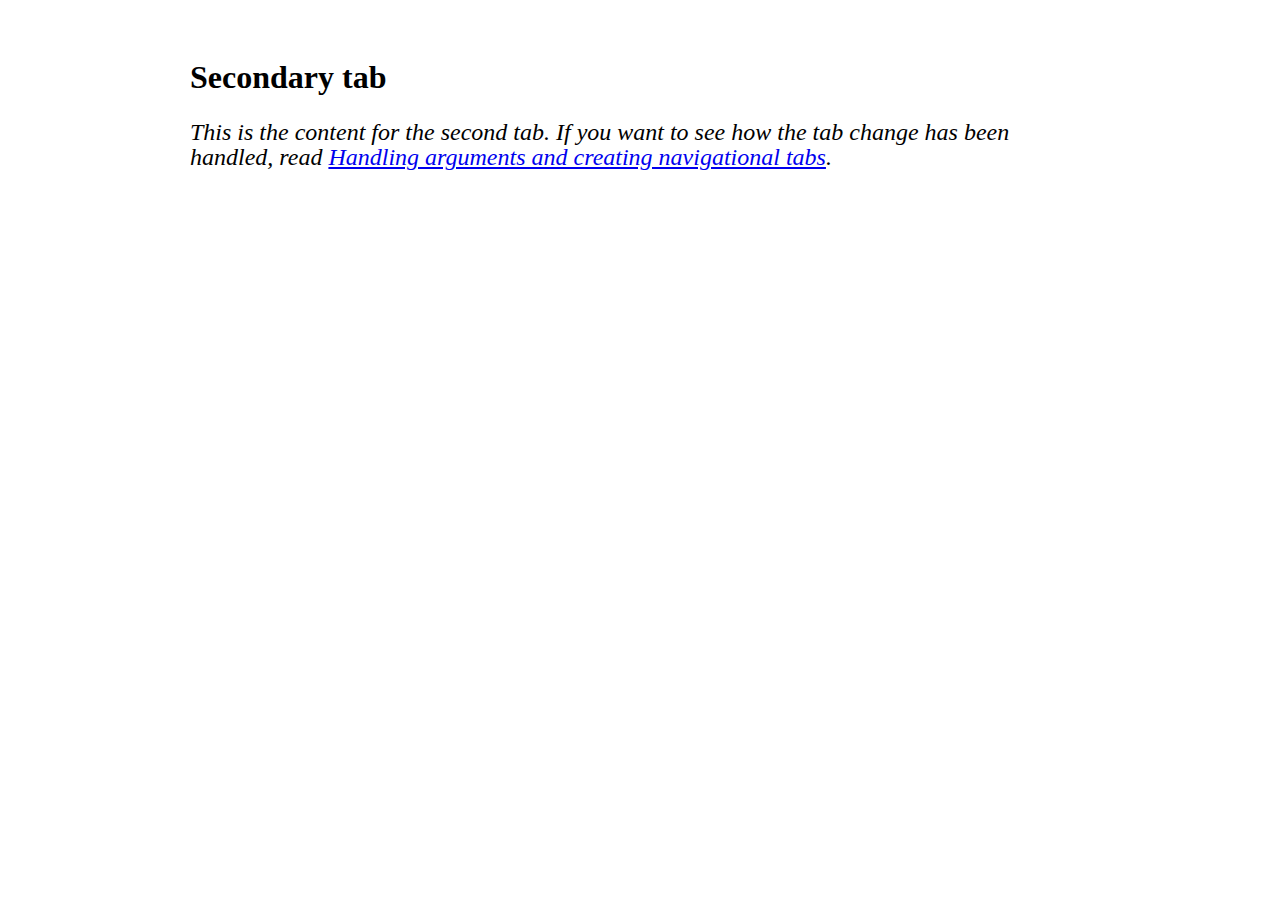
==== tabs.html @ 01c95213 "init" ====
<!DOCTYPE html>
<head>
    <!-- Spotify CSS files -->
    <link rel="stylesheet" type="text/css" href="sp://resources/css/eve.css">
    <link rel="stylesheet" type="text/css" href="sp://resources/css/api.css">
    <link rel="stylesheet" type="text/css" href="sp://resources/css/player.css">
    <link rel="stylesheet" type="text/css" href="sp://resources/css/list.css">

    <!-- Project CSS files -->
    <link rel="stylesheet" type="text/css" href="css/main.css">
    <link rel="stylesheet" type="text/css" href="css/github.css">
</head>
<body>
    <div id="wrapper">
        <div class="section">
            <h1>Secondary tab</h1>
            <p class="description">This is the content for the second tab. If you want to see how the tab change has been handled, read
            <a href="spotify:app:api-tutorial:getting-started:arguments">Handling arguments and creating navigational tabs</a>.
            </p>
        </div>
    </div>
    <script src="/js/tutorial.js"></script>
  </body>
</html>
---- css/main.css ----
/* Main Elements */
html {-webkit-user-select: auto;}
body {min-height: 100%;padding: 10px 0 20px;box-sizing: border-box;}
#wrapper {position: relative;z-index: 2;max-width: 900px;min-height: 100%;margin: 0 auto;padding: 20px;}
section {position: relative;overflow: hidden;margin: 0 0 40px;}
.breadcrumb, .gist {margin: 0 0 20px;}
.right {float:right;}
h3 + div {margin: 0 0 35px;}


/* Headers */
#index h1 {background-image:url('/img/spotify-apps-tutorial.png');background-repeat: no-repeat;width:600px;height:83px;text-indent:-9999em;}


/* Text */
h1 {font-size:2em;}
.description {font-size:1.5em;font-style:italic;font-family:Georgia;padding:0 0 25px;line-height:25px;}


/* Player */
#player {min-height:140px;}
#player .sp-player {float:left;margin-right:10px;}
#player .sp-list {width:inherit;max-height:inherit;}


/* Drop Box */
#drop_box {border:4px dashed #333;width:100%;height:200px;padding:10px;}
#drop_box.over {opacity:0.8;border-color:#74c043;}

/* Index */
#index h1, #index ul {margin:0 0 30px;}
#index a:hover {color:#83be20;}
---- css/github.css ----
/**
 * GitHub theme
 *
 * @author Craig Campbell
 * @version 1.0.2
 */
pre {
    border: 1px solid #ccc;
    word-wrap: break-word;
    padding: 6px 10px;
    line-height: 19px;
    margin-bottom: 20px;
}

code {
    border: 1px solid #eaeaea;
    margin: 0px 2px;
    padding: 0px 5px;
    font-size: 12px;
}

pre code {
    border: 0px;
    padding: 0px;
    margin: 0px;
    -moz-border-radius: 0px;
    -webkit-border-radius: 0px;
    border-radius: 0px;
}

pre, code {
    font-family: 'Bitstream Vera Sans Mono', Courier, monospace;
    color: #333;
    background: #f8f8f8;
    -moz-border-radius: 3px;
    -webkit-border-radius: 3px;
    border-radius: 3px;
}

pre, pre code {
    font-size: 13px;
}

pre .comment {
    color: #998;
}

pre .support {
    color: #0086B3;
}

pre .tag, pre .tag-name {
    color: navy;
}

pre .keyword, pre .css-property, pre .vendor-prefix, pre .sass, pre .class, pre .id, pre .css-value, pre .entity.function, pre .storage.function {
    font-weight: bold;
}

pre .css-property, pre .css-value, pre .vendor-prefix, pre .support.namespace {
    color: #333;
}

pre .constant.numeric, pre .keyword.unit, pre .hex-color {
    font-weight: normal;
    color: #099;
}

pre .entity.class {
    color: #458;
}

pre .entity.id, pre .entity.function {
    color: #900;
}

pre .attribute, pre .variable {
    color: teal;
}

pre .string, pre .support.value  {
    font-weight: normal;
    color: #d14;
}

pre .regexp {
    color: #009926;
}
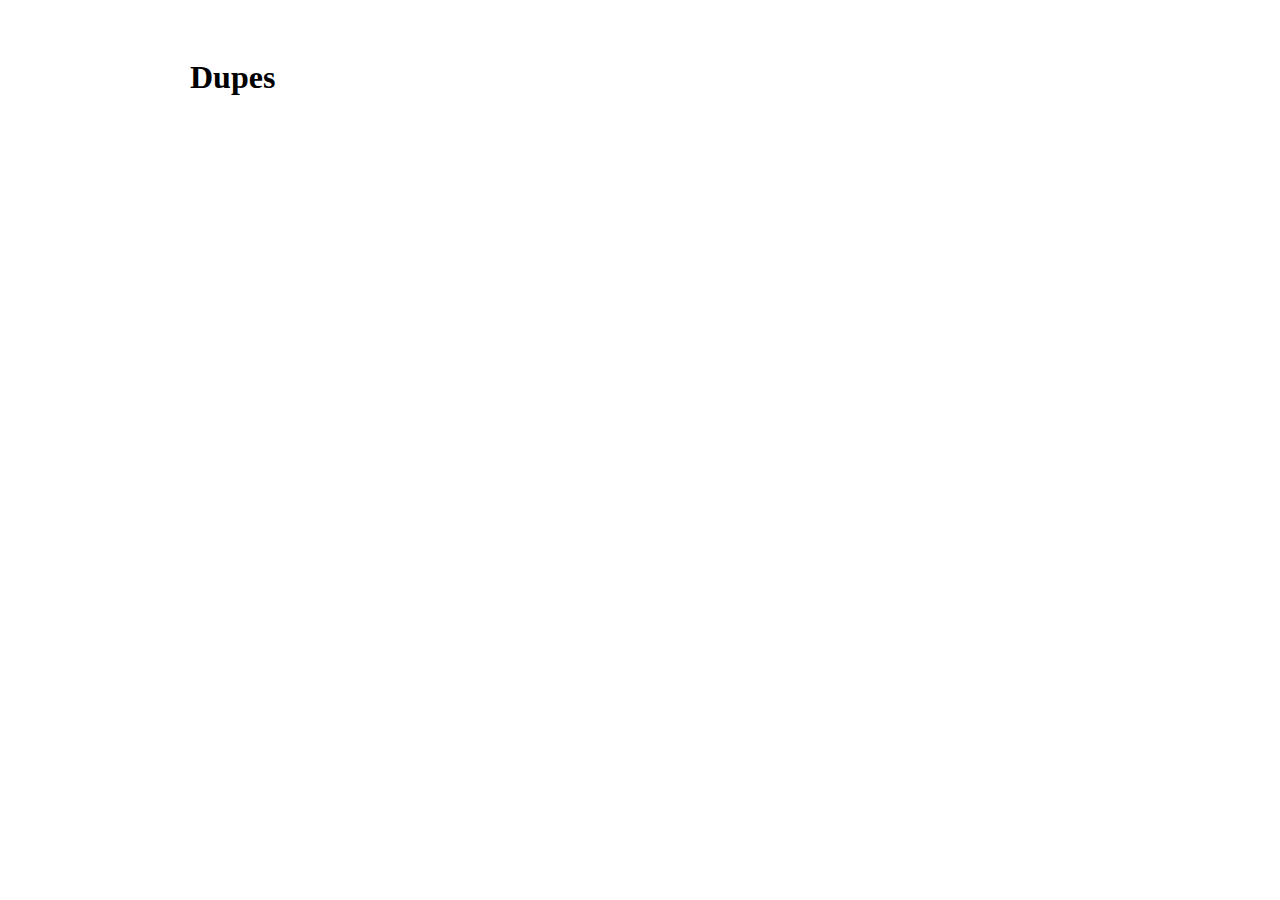
==== commit 9c385782: "lists tracks" ====
--- a/tabs.html
+++ b/tabs.html
@@ -13,10 +13,7 @@
 <body>
     <div id="wrapper">
         <div class="section">
-            <h1>Secondary tab</h1>
-            <p class="description">This is the content for the second tab. If you want to see how the tab change has been handled, read
-            <a href="spotify:app:api-tutorial:getting-started:arguments">Handling arguments and creating navigational tabs</a>.
-            </p>
+            <h1>Dupes</h1>
         </div>
     </div>
     <script src="/js/tutorial.js"></script>
--- a/css/main.css
+++ b/css/main.css
@@ -9,7 +9,7 @@
 
 
 /* Headers */
-#index h1 {background-image:url('/img/spotify-apps-tutorial.png');background-repeat: no-repeat;width:600px;height:83px;text-indent:-9999em;}
+#index h1 {}
 
 
 /* Text */
